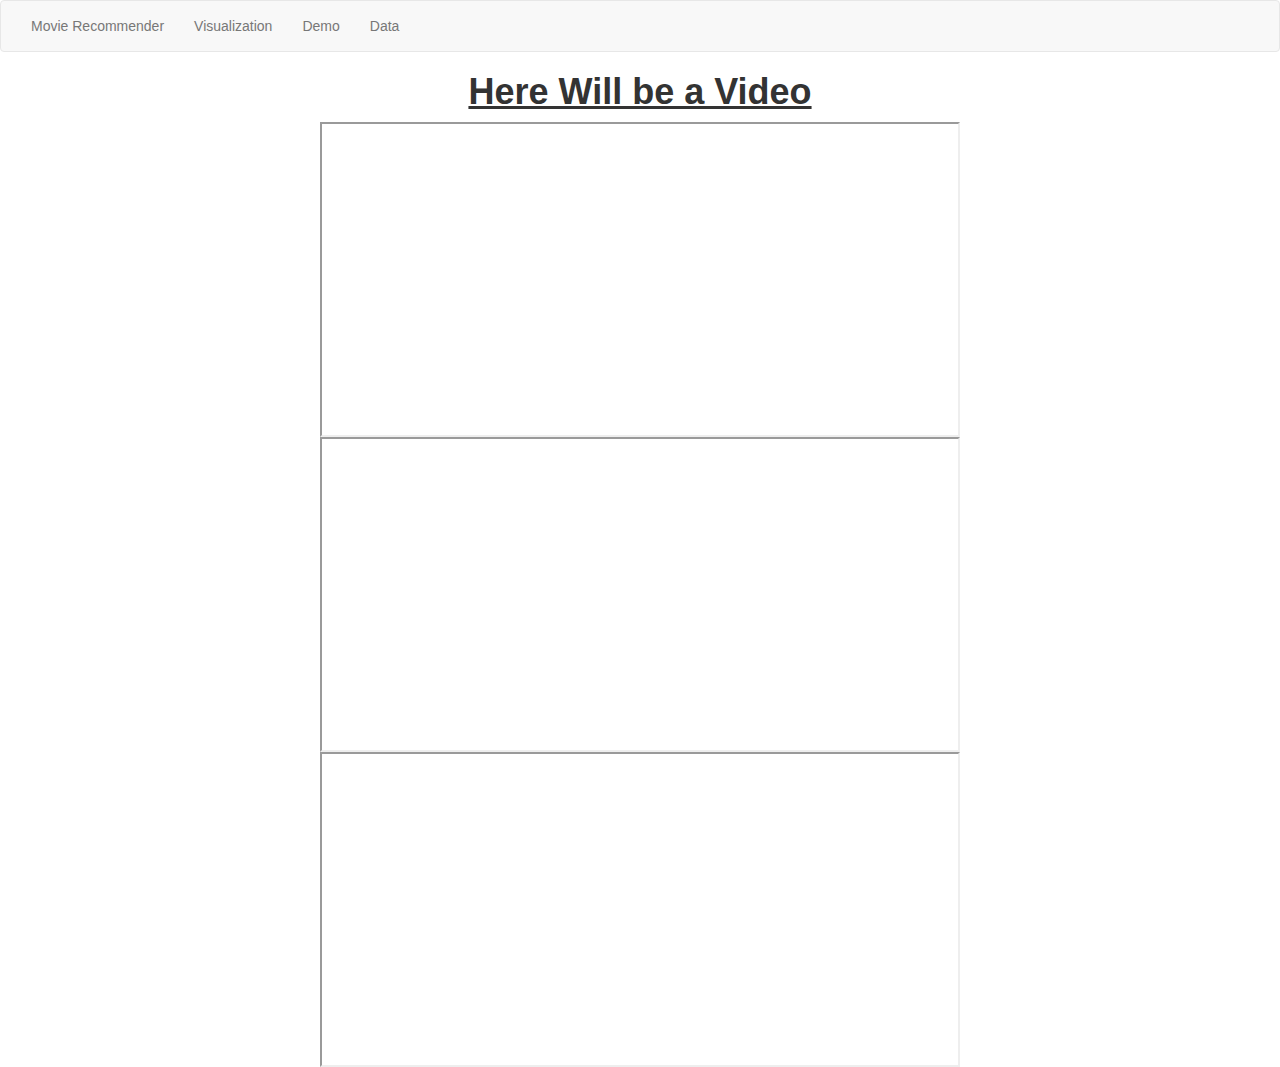
==== demo.html @ c410b39e "add Viz.html, data.html,demo.html" ====
<!DOCTYPE html>
<html lang="en">
<head>
    <meta charset="UTF-8">
    <title>Demo</title>

    <link rel="stylesheet" type="text/css" href="styles/project.css">
    <link rel="stylesheet" type="text/css" href="styles/demo.css">
    <link rel="stylesheet" href="https://maxcdn.bootstrapcdn.com/bootstrap/3.3.7/css/bootstrap.min.css">
</head>
<body>

<nav class="navbar navbar-default">
    <div class="container-fluid"  style="padding:0">
        <div class="navbar-header" style="margin:0">
            <a class="navbar-brand" href="#"></a>
        </div>
        <ul class="nav navbar-nav">
            <li><a href="index.html">Movie Recommender</a></li>
            <li><a href="visualization.html">Visualization</a></li>
            <li><a href="demo.html">Demo</a></li>
            <li><a href="data.html">Data</a></li>
        </ul>
    </div>
</nav>


<div class="header"> <h1> Here Will be a Video </h1> </div>

<div class="demo">
    <iframe src="https://www.youtube.com/embed/5PL0TmQhItY"></iframe>
</div>

<div class="demo">
    <iframe src="https://www.youtube.com/embed/wvsE8jm1GzE"height="315px" width="100%"  align="middle"></iframe>
</div>

<div class="demo">
    <iframe src="https://www.youtube.com/embed/f4Mc-NYPHaQ"height="315px" width="100%"  align="middle"></iframe>
</div>

</body>
</html>
---- styles/project.css ----
html, body {
    max-width: 100%;
    left: 0;
    top: 0;
    padding:0;
    font-family: 'Titillium Web', sans-serif;
}


.header h1{
    font-weight: bold;
    text-align: center;
    text-decoration:underline;
}
---- styles/demo.css ----
iframe{
    width: 100%;
    height: 315px;
}

div.demo {
    height:315px;
    width:50%;
    margin: 0 auto;
}
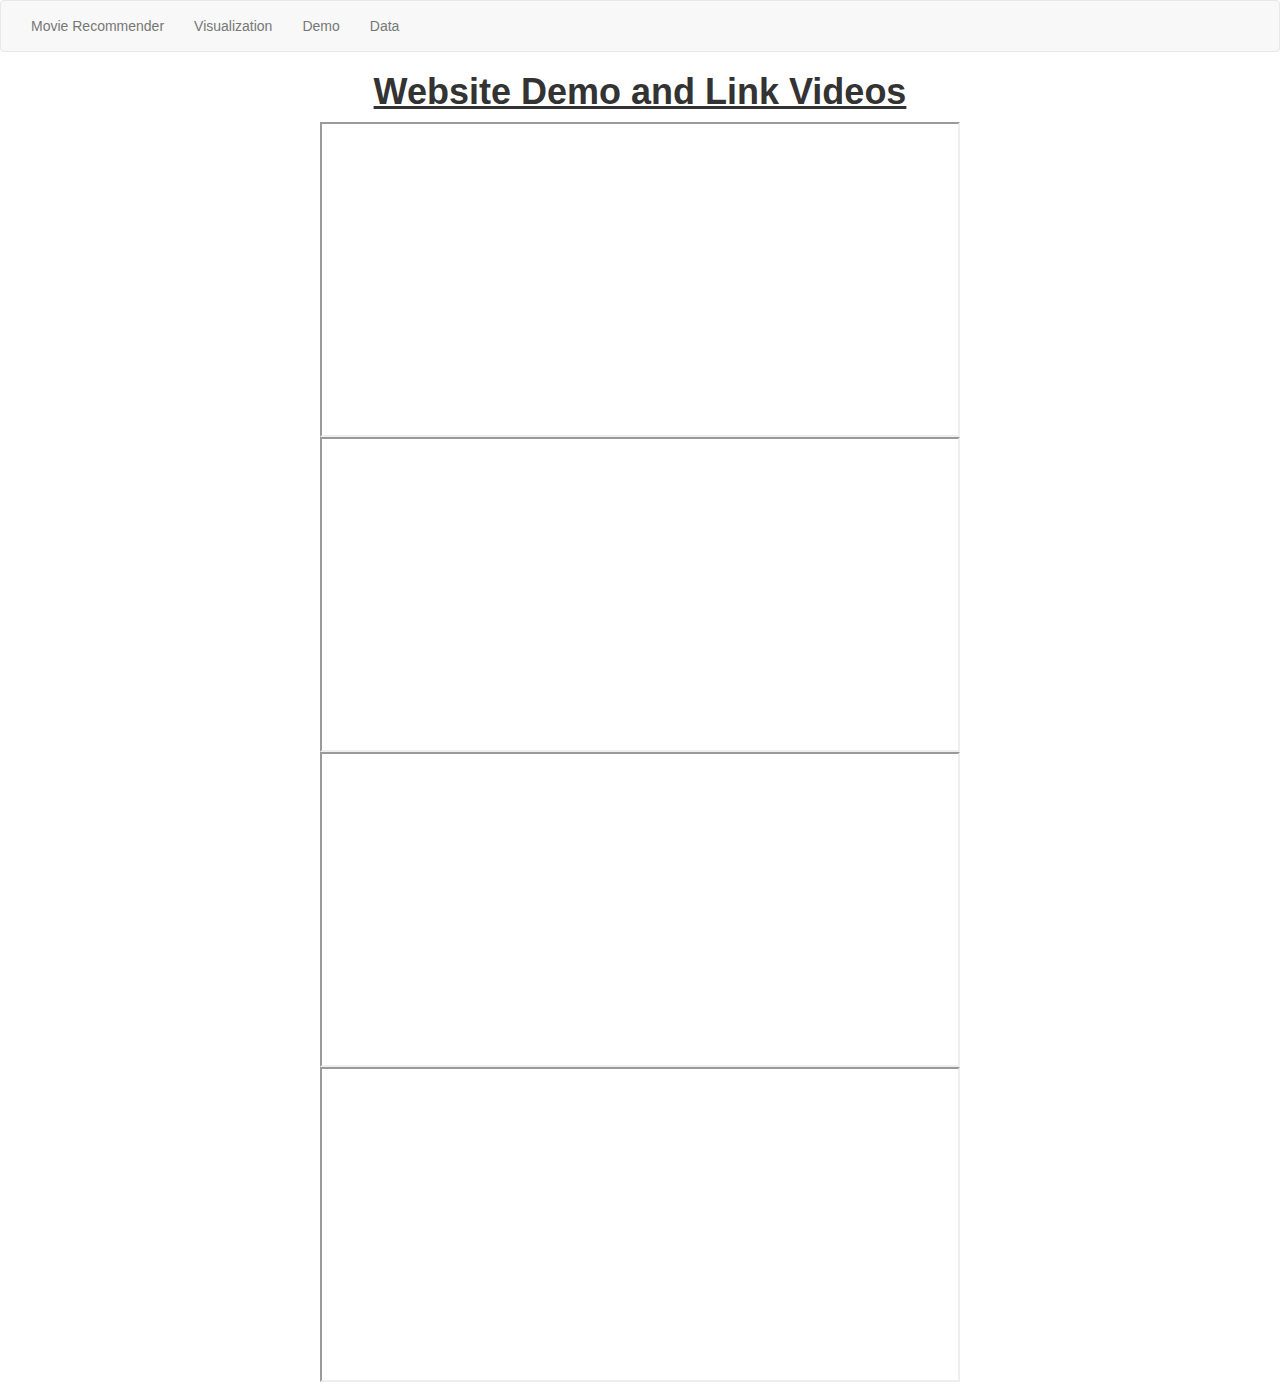
==== commit 1835338e: "Add Title Vis and Demo youTube Video" ====
--- a/demo.html
+++ b/demo.html
@@ -24,19 +24,22 @@
     </div>
 </nav>
 
-
-<div class="header"> <h1> Here Will be a Video </h1> </div>
+<div class="header"> <h1> Website Demo and Link Videos </h1> </div>
 
 <div class="demo">
-    <iframe src="https://www.youtube.com/embed/5PL0TmQhItY"></iframe>
+    <iframe src="https://www.youtube.com/embed/ZJeXS77SKbs" allowfullscreen="allowfullscreen"></iframe>
 </div>
 
 <div class="demo">
-    <iframe src="https://www.youtube.com/embed/wvsE8jm1GzE"height="315px" width="100%"  align="middle"></iframe>
+    <iframe src="https://www.youtube.com/embed/5PL0TmQhItY" allowfullscreen="allowfullscreen"></iframe>
 </div>
 
 <div class="demo">
-    <iframe src="https://www.youtube.com/embed/f4Mc-NYPHaQ"height="315px" width="100%"  align="middle"></iframe>
+    <iframe src="https://www.youtube.com/embed/wvsE8jm1GzE" allowfullscreen="allowfullscreen"></iframe>
+</div>
+
+<div class="demo">
+    <iframe src="https://www.youtube.com/embed/f4Mc-NYPHaQ" allowfullscreen="allowfullscreen"></iframe>
 </div>
 
 </body>
--- a/styles/demo.css
+++ b/styles/demo.css
@@ -1,6 +1,7 @@
 iframe{
     width: 100%;
     height: 315px;
+    align: middle;
 }
 
 div.demo {
